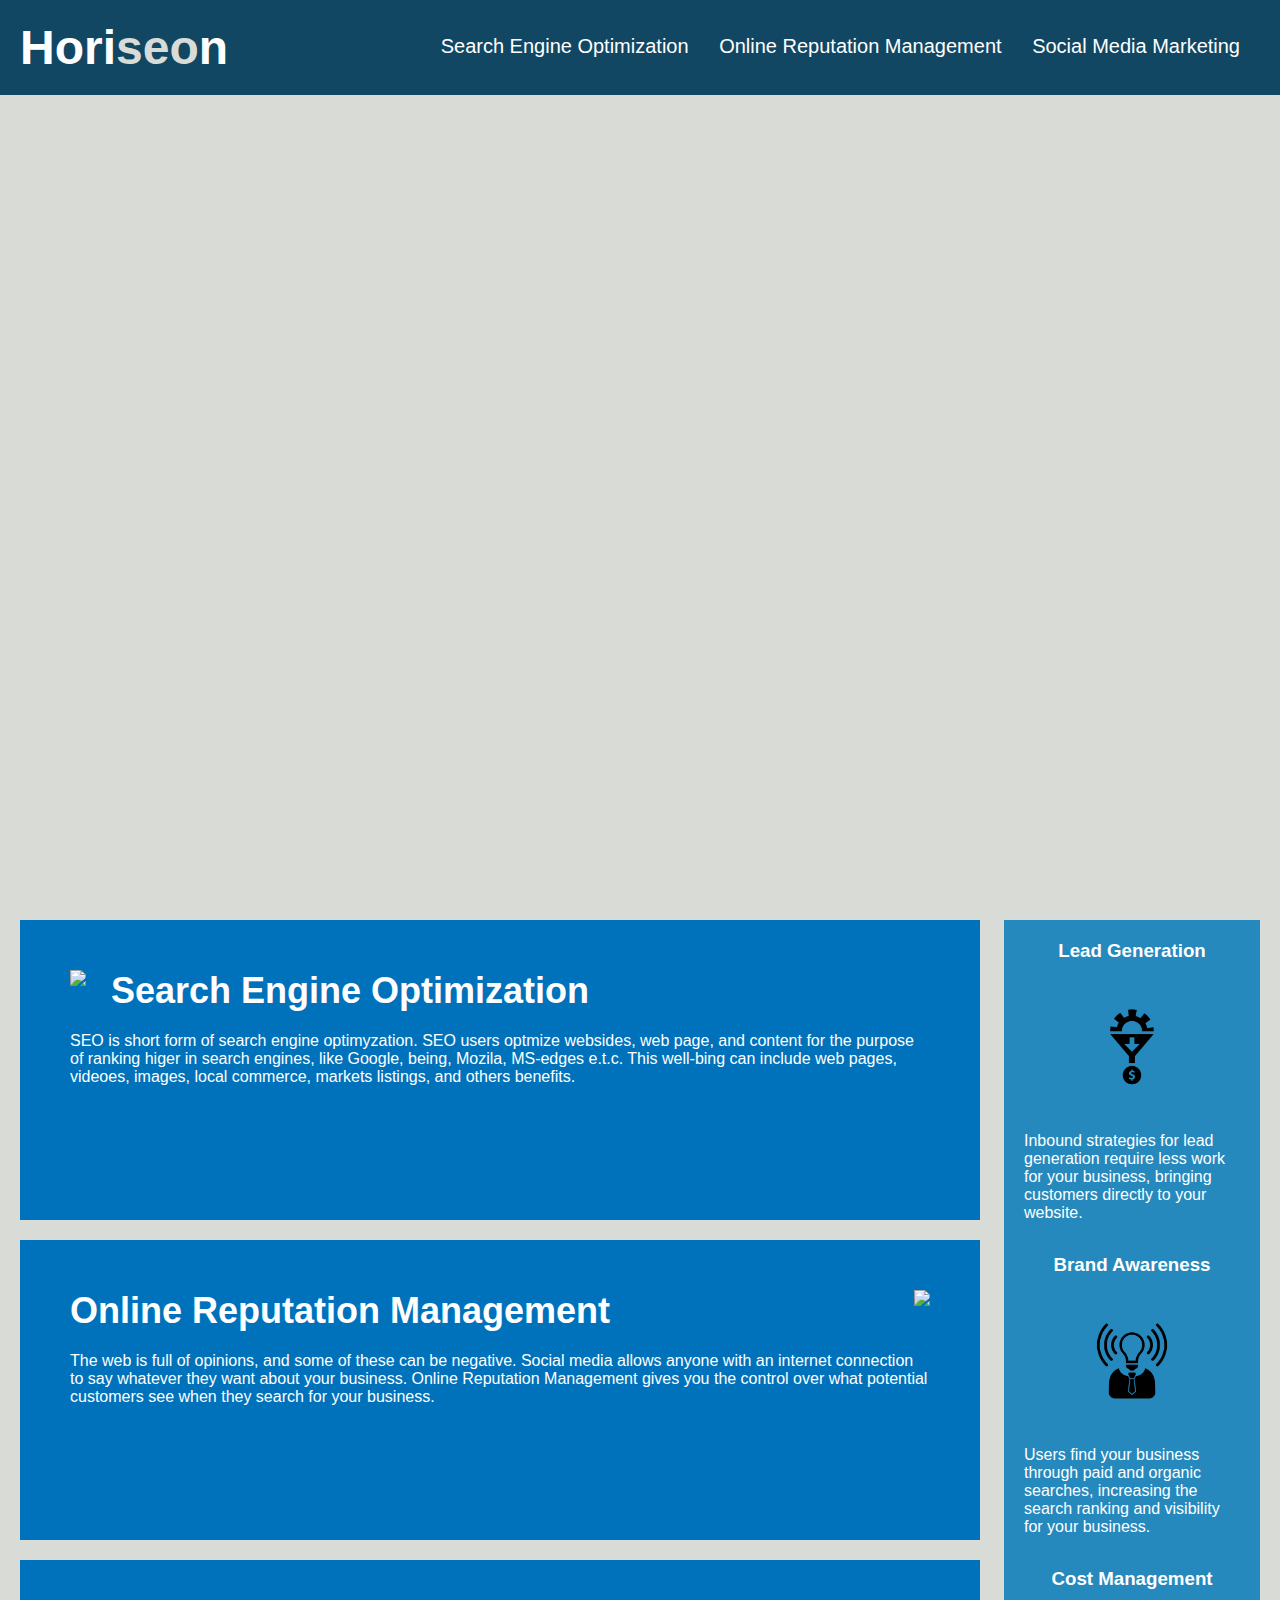
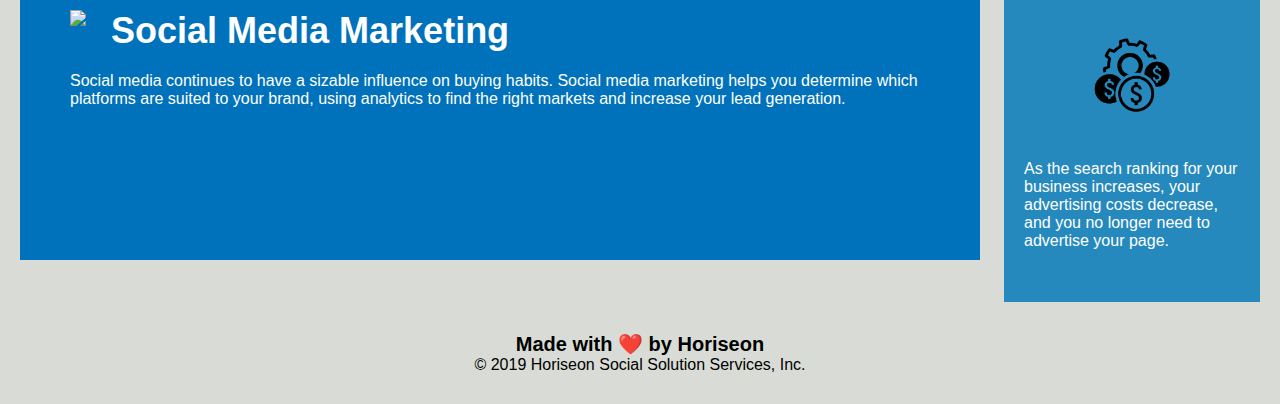
==== starter/index.html @ ec3fce65 "first commit" ====
<!DOCTYPE html>
<html lang="en-gb">

<head>
    <meta charset="UTF-8" />
    <link rel="stylesheet" href="./assets/css/style.css">
    <title>website</title>
</head>

<body>
    <div class="header">
        <h1>Hori<span class="seo">seo</span>n</h1>
        <div>
            <ul>
                <li>
                    <a href="#search-engine-optimization">Search Engine Optimization</a>
                </li>
                <li>
                    <a href="#online-reputation-management">Online Reputation Management</a>
                </li>
                <li>
                    <a href="#social-media-marketing">Social Media Marketing</a>
                </li>
            </ul>
        </div>
    </div>
    <div class="hero"></div>
    <div class="content">
        <div class="search-engine-optimization">
            <img src="./assets/images/search-engine-optimization.jpg" class="float-left" />
            <h2>Search Engine Optimization</h2>
            <p>
                SEO is short form of search engine optimyzation. SEO users optmize websides, web page, and content for the purpose of ranking higer in search engines, like Google, being, Mozila, MS-edges e.t.c. This well-bing can include web pages, videoes, images, local commerce, markets listings, and others benefits.         </div>
        <div id="online-reputation-management" class="online-reputation-management">
            <img src="./assets/images/online-reputation-management.jpg" class="float-right" />
            <h2>Online Reputation Management</h2>
            <p>
                The web is full of opinions, and some of these can be negative. Social media allows anyone with an internet connection to say whatever they want about your business. Online Reputation Management gives you the control over what potential customers see when they search for your business.
            </p>
        </div>
        <div id="social-media-marketing" class="social-media-marketing">
            <img src="./assets/images/social-media-marketing.jpg" class="float-left" />
            <h2>Social Media Marketing</h2>
            <p>
                Social media continues to have a sizable influence on buying habits. Social media marketing helps you determine which platforms are suited to your brand, using analytics to find the right markets and increase your lead generation.
            </p>
        </div>
    </div>
    <div class="benefits">
        <div class="benefit-lead">
            <h3>Lead Generation</h3>
            <img src="./assets/images/lead-generation.png" />
            <p>
                Inbound strategies for lead generation require less work for your business, bringing customers directly to your website.
            </p>
        </div>
        <div class="benefit-brand">
            <h3>Brand Awareness</h3>
            <img src="./assets/images/brand-awareness.png" />
            <p>
                Users find your business through paid and organic searches, increasing the search ranking and visibility for your business.
            </p>
        </div>
        <div class="benefit-cost">
            <h3>Cost Management</h3>
            <img src="./assets/images/cost-management.png"></img>
            <p>
                As the search ranking for your business increases, your advertising costs decrease, and you no longer need to advertise your page.
            </p>
        </div>
    </div>
    <div class="footer">
        <h2>Made with ❤️️ by Horiseon</h2>
        <p>
            &copy; 2019 Horiseon Social Solution Services, Inc.
        </p>
    </div>
</body>

</html>
---- starter/assets/css/style.css ----
* {
    box-sizing: border-box;
    padding: 0;
    margin: 0;
}

body {
    background-color: #d9dcd6;
}

.header {
    padding: 20px;
    font-family: 'Trebuchet MS', 'Lucida Sans Unicode', 'Lucida Grande', 'Lucida Sans', Arial, sans-serif;
    background-color: #114763;
    color: #ffffff;
}

.header h1 {
    display: inline-block;
    font-size: 48px;
}

.header h1 .seo {
    color: #d9dcd6;
}

.header div {
    padding-top: 15px;
    margin-right: 20px;
    float: right;
    font-family: 'Gill Sans', 'Gill Sans MT', Calibri, 'Trebuchet MS', sans-serif;
    font-size: 20px;
}

.header div ul {
    list-style-type: none;
}

.header div ul li {
    display: inline-block;
    margin-left: 25px;
}

a {
    color: #ffffff;
    text-decoration: none;
}

p {
    font-size: 16px;
}

.hero {
    height: 800px;
    width: 100%;
    margin-bottom: 25px;
    background-image: url("../images/digital-marketing-meeting.jpg");
    background-size: cover;
    background-position: center;
}

.float-left {
    float: left;
    margin-right: 25px;
}

.float-right {
    float: right;
    margin-left: 25px;
}

.content {
    width: 75%;
    display: inline-block;
    margin-left: 20px;
}

.benefits {
    margin-right: 20px;
    padding: 20px;
    clear: both;
    float: right;
    width: 20%;
    height: 100%;
    font-family: 'Gill Sans', 'Gill Sans MT', Calibri, 'Trebuchet MS', sans-serif;
    background-color: #2589bd;
}

.benefit-lead {
    margin-bottom: 32px;
    color: #ffffff;
}

.benefit-brand {
    margin-bottom: 32px;
    color: #ffffff;
}

.benefit-cost {
    margin-bottom: 32px;
    color: #ffffff;
}

.benefit-lead h3 {
    margin-bottom: 10px;
    text-align: center;
}

.benefit-brand h3 {
    margin-bottom: 10px;
    text-align: center;
}

.benefit-cost h3 {
    margin-bottom: 10px;
    text-align: center;
}

.benefit-lead img {
    display: block;
    margin: 10px auto;
    max-width: 150px;
}

.benefit-brand img {
    display: block;
    margin: 10px auto;
    max-width: 150px;
}

.benefit-cost img {
    display: block;
    margin: 10px auto;
    max-width: 150px;
}

.search-engine-optimization {
    margin-bottom: 20px;
    padding: 50px;
    height: 300px;
    font-family: 'Gill Sans', 'Gill Sans MT', Calibri, 'Trebuchet MS', sans-serif;
    background-color: #0072bb;
    color: #ffffff;
}

.online-reputation-management {
    margin-bottom: 20px;
    padding: 50px;
    height: 300px;
    font-family: 'Gill Sans', 'Gill Sans MT', Calibri, 'Trebuchet MS', sans-serif;
    background-color: #0072bb;
    color: #ffffff;
}

.social-media-marketing {
    margin-bottom: 20px;
    padding: 50px;
    height: 300px;
    font-family: 'Gill Sans', 'Gill Sans MT', Calibri, 'Trebuchet MS', sans-serif;
    background-color: #0072bb;
    color: #ffffff;
}

.search-engine-optimization img {
    max-height: 200px;
}

.online-reputation-management img {
    max-height: 200px;
}

.social-media-marketing img {
    max-height: 200px;
}

.search-engine-optimization h2 {
    margin-bottom: 20px;
    font-size: 36px;
}

.online-reputation-management h2 {
    margin-bottom: 20px;
    font-size: 36px;
}

.social-media-marketing h2 {
    margin-bottom: 20px;
    font-size: 36px;
}

.footer {
    padding: 30px;
    clear: both;
    font-family: 'Trebuchet MS', 'Lucida Sans Unicode', 'Lucida Grande', 'Lucida Sans', Arial, sans-serif;
    text-align: center;
}

.footer h2 {
    font-size: 20px;
}
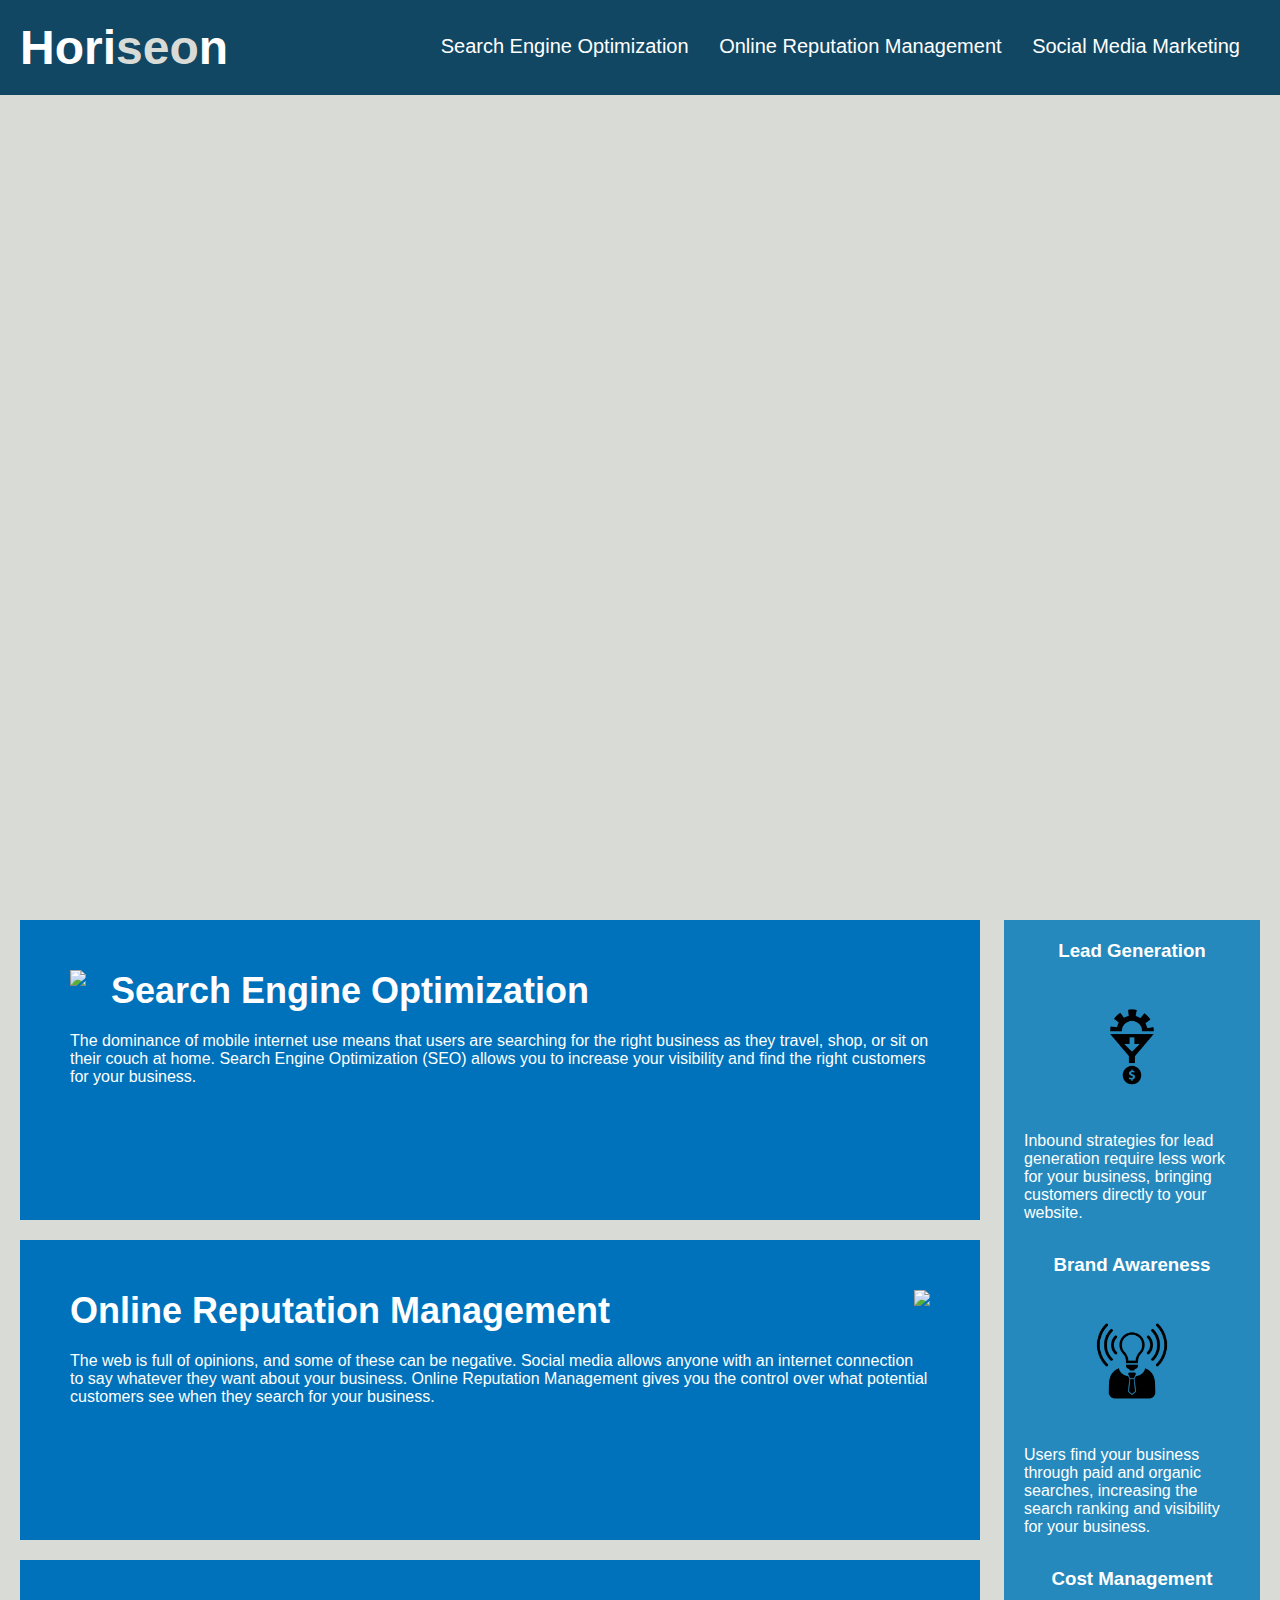
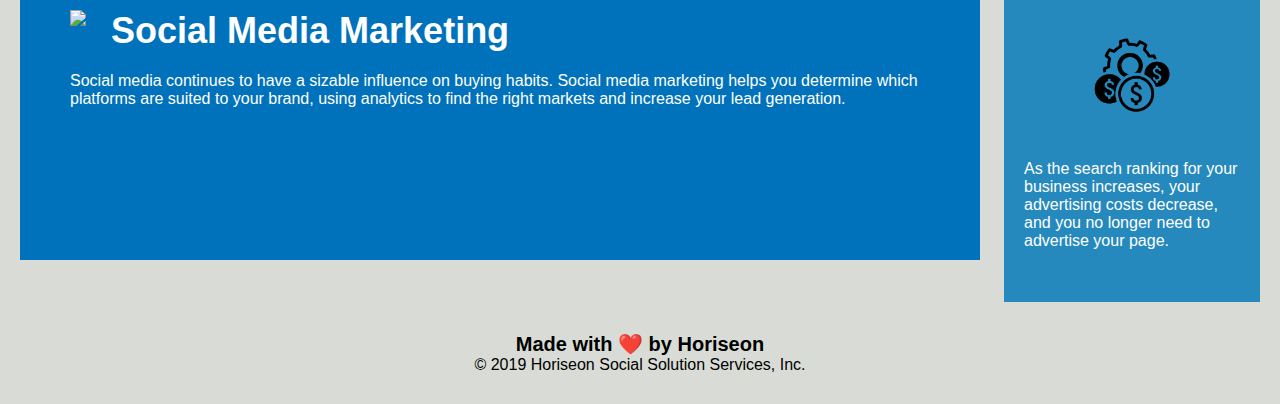
==== commit 023f9c86: "change commit" ====
--- a/starter/index.html
+++ b/starter/index.html
@@ -30,7 +30,7 @@
             <img src="./assets/images/search-engine-optimization.jpg" class="float-left" />
             <h2>Search Engine Optimization</h2>
             <p>
-                SEO is short form of search engine optimyzation. SEO users optmize websides, web page, and content for the purpose of ranking higer in search engines, like Google, being, Mozila, MS-edges e.t.c. This well-bing can include web pages, videoes, images, local commerce, markets listings, and others benefits.         </div>
+                The dominance of mobile internet use means that users are searching for the right business as they travel, shop, or sit on their couch at home. Search Engine Optimization (SEO) allows you to increase your visibility and find the right customers for your business.</div>
         <div id="online-reputation-management" class="online-reputation-management">
             <img src="./assets/images/online-reputation-management.jpg" class="float-right" />
             <h2>Online Reputation Management</h2>
